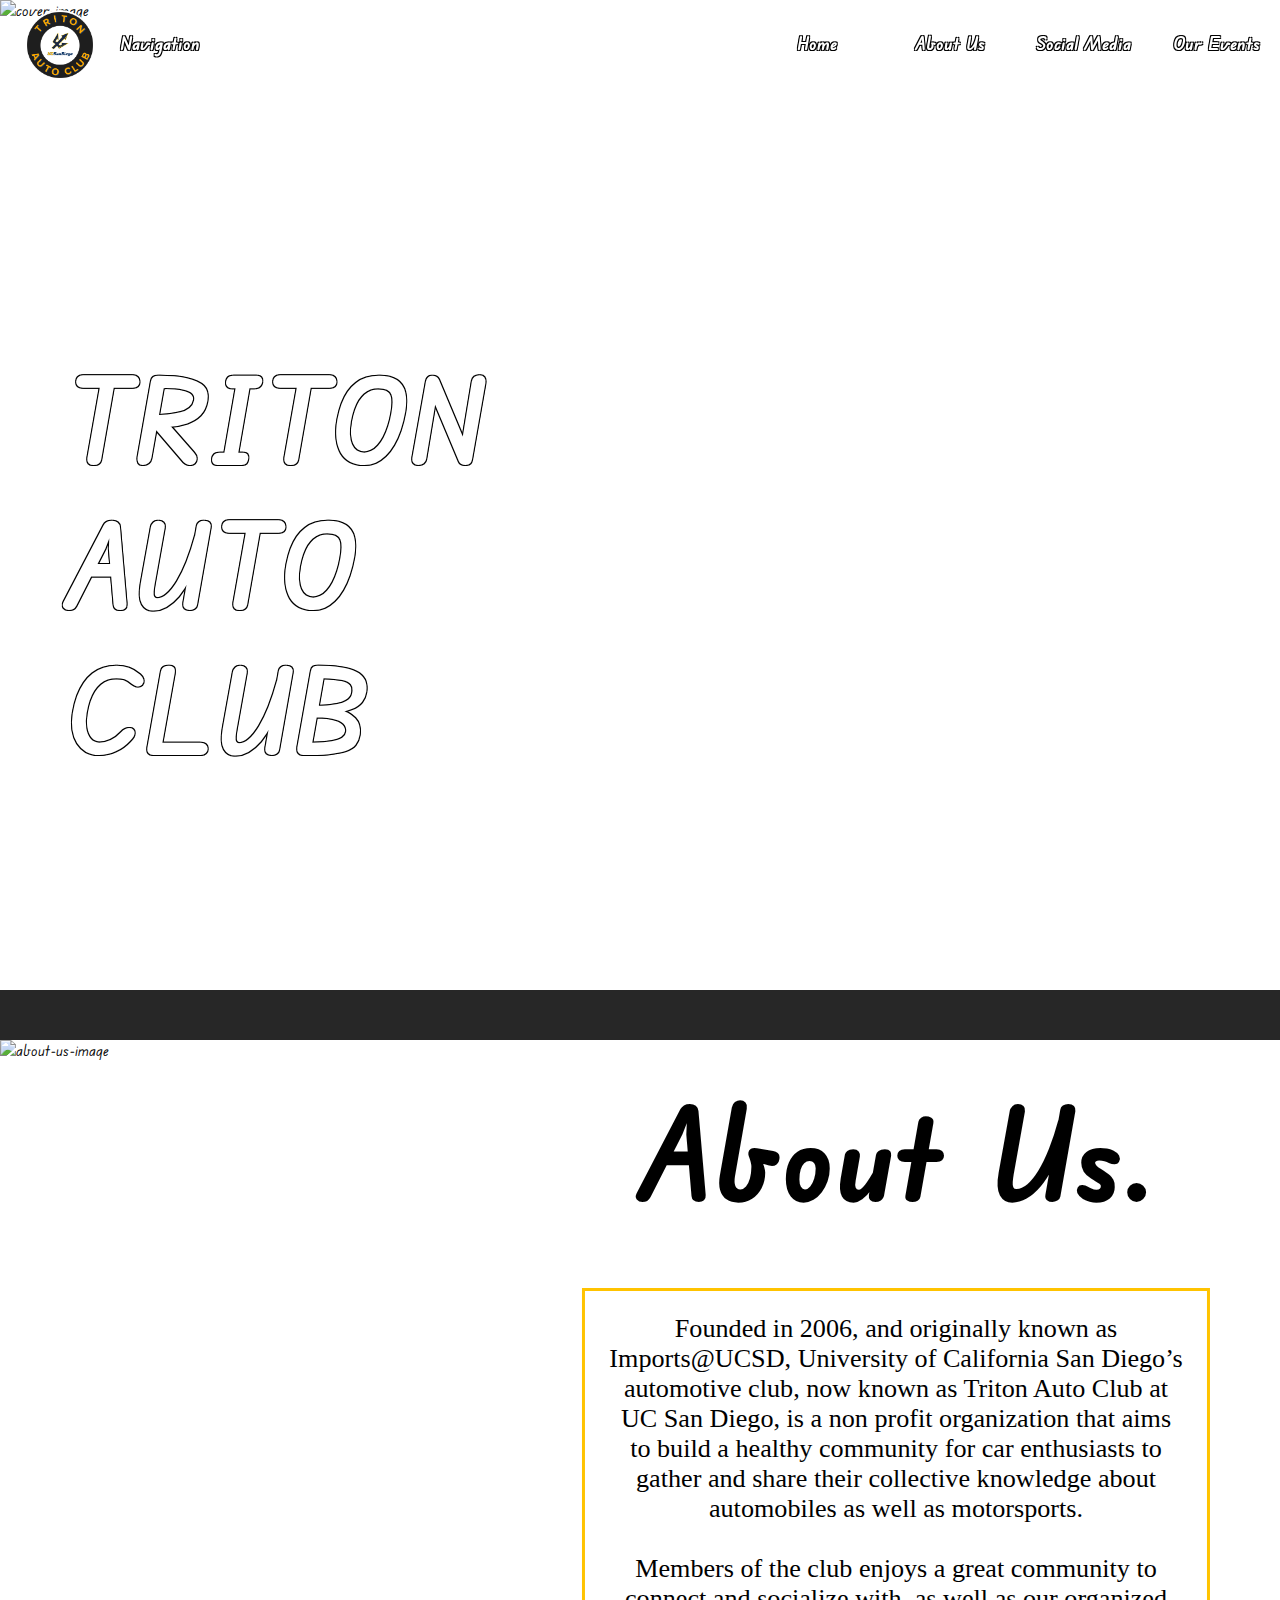
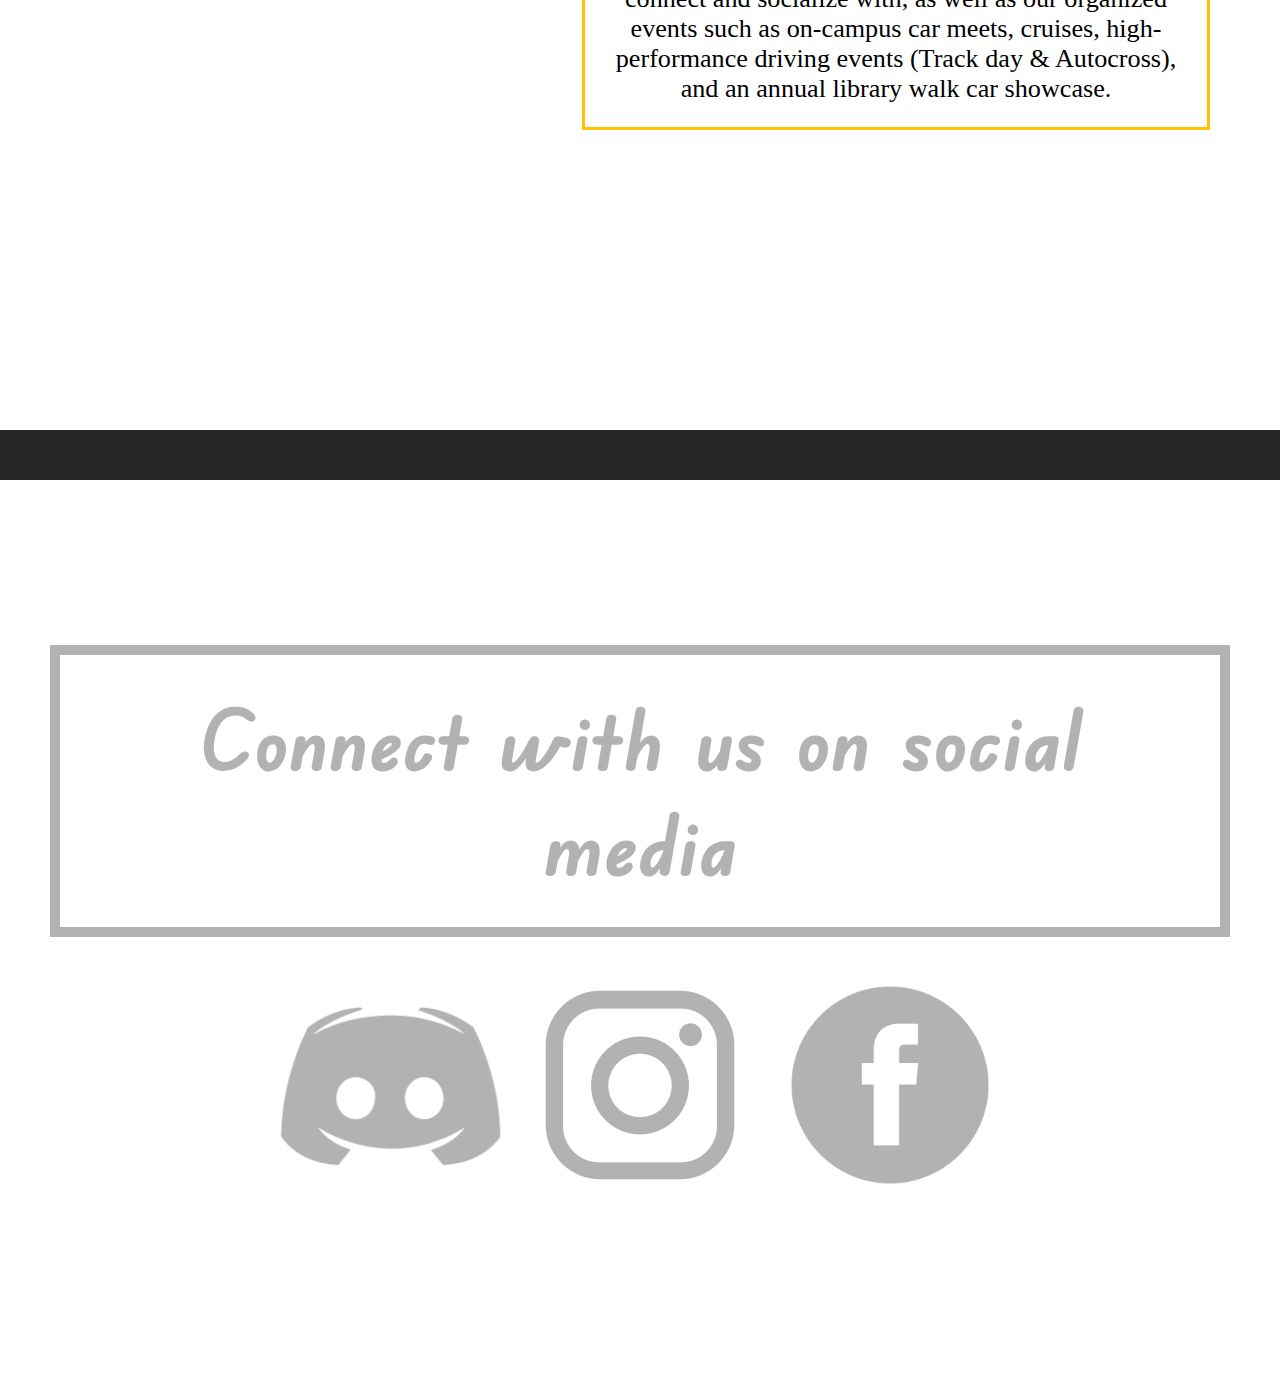
==== index.html @ dd69d6e9 "renamed main page to index.html" ====
<!DOCTYPE html>
<html>
  <head>
    <link
      rel="preconnect"
      href="https://fonts.googleapis.com"
    />
    <link
      rel="preconnect"
      href="https://fonts.gstatic.com"
      crossorigin
    />
    <link
      href="https://fonts.googleapis.com/css2?family=Edu+VIC+WA+NT+Beginner:wght@400..700&family=Roboto:ital,wght@0,100;0,300;0,400;0,500;0,700;0,900;1,100;1,300;1,400;1,500;1,700;1,900&display=swap"
      rel="stylesheet"
    />
    <link
      rel="icon"
      href="Icons/Transparent_logo.png"
      type="image/png"
    />
    <title>Triton Auto Club</title>
    <link
      rel="stylesheet"
      href="css/header.css"
    />
    <link
      rel="stylesheet"
      href="css/cover.css"
    />
    <link
      rel="stylesheet"
      href="css/general.css"
    />
    <link
      rel="stylesheet"
      href="css/about.css"
    />
    <link
      rel="stylesheet"
      href="css/media.css"
    />
  </head>
  <body>
    <div class="header">
      <div class="header-left">
        <button
          class="tac-button"
          onclick="document.getElementById('target-cover').scrollIntoView({ behavior: 'smooth' });"
        >
          <img
            class="tac-logo"
            src="Icons/Solid_logo.png"
            alt="tac-logo"
          />
        </button>
        <button class="nav-button">Navigation</button>
      </div>
      <div class="header-right">
        <button
          class="hidden-header-button"
          onclick="document.getElementById('target-cover').scrollIntoView({ behavior: 'smooth' });"
        >
          Home
        </button>

        <button
          class="hidden-header-button"
          onclick="document.getElementById('target-about').scrollIntoView({ behavior: 'smooth' });"
        >
          About Us
        </button>
        <button
          class="hidden-header-button"
          onclick="document.getElementById('social-media-target').scrollIntoView({ behavior: 'smooth' });"
        >
          Social Media
        </button>

        <button class="hidden-header-button">
          <a
            class="header-button-link"
            href="events.html"
            >Our Events</a
          >
        </button>
        <!-- <button class="hidden-header-button">Gallary</button> -->
        <!-- <button class="hidden-header-button">FAQ</button> -->
      </div>
    </div>
    <script src="scroll.js"></script>

    <div
      class="cover-page"
      id="target-cover"
    >
      <img
        class="cover-image"
        src="Main-Page-Pic/Main-Page-2.jpg"
        alt="cover-image"
      />
      <div class="tac-text-box">
        <div class="tac-text">TRITON AUTO CLUB</div>
        <div class="under-tac-hidden-text">
          The Offcial Car Community at UC San Diego
        </div>
      </div>
    </div>
    <div class="divider">
      <div class="divider-element-1"></div>
    </div>
    <div
      class="about-us-page"
      id="target-about"
    >
      <div class="about-image-container">
        <img
          class="about-image"
          src="Main-Page-Pic/about-us-pic.jpg"
          alt="about-us-image"
        />
      </div>
      <div class="about-right-container">
        <div class="about-us-title">About Us.</div>
        <div class="about-us-text">
          Founded in 2006, and originally known as Imports@UCSD, University of
          California San Diego’s automotive club, now known as Triton Auto Club
          at UC San Diego, is a non profit organization that aims to build a
          healthy community for car enthusiasts to gather and share their
          collective knowledge about automobiles as well as motorsports.
          <br /><br />Members of the club enjoys a great community to connect
          and socialize with, as well as our organized events such as on-campus
          car meets, cruises, high-performance driving events (Track day &
          Autocross), and an annual library walk car showcase.
        </div>
      </div>
    </div>
    <div class="divider">
      <div class="divider-element-1"></div>
    </div>
    <div
      class="social-media-page"
      id="social-media-target"
    >
      <div class="find-us-text">Connect with us on social media</div>
      <div class="social-media-buttons">
        <a
          href="https://discord.gg/MvFtdg2rtY"
          target="_blank"
          class="media-button"
        >
          <img
            class="discord-icon"
            src="Icons/discord.png"
          />
        </a>
        <a
          href="https://www.instagram.com/tritonautoclub/"
          target="_blank"
          class="media-button"
        >
          <img
            class="ins-icon"
            src="Icons/ins.png"
          />
        </a>
        <a
          href="https://www.facebook.com/groups/tritonautoclub/"
          target="_blank"
          class="media-button"
        >
          <img
            class="fb-icon"
            src="Icons/fb.png"
          />
        </a>
      </div>
    </div>
  </body>
</html>
---- css/header.css ----
.header {
  display: flex;
  height: 85px;
  align-items: top;
  justify-content: space-between;
  position: fixed;
  background: transparent;
  top: 0px;
  left: 0px;
  right: 0px;
  transition: background 0.9s ease;
  z-index: 1;
}

.header.scrolled {
  background: linear-gradient(
    to bottom,
    rgba(0, 0, 0, 0.9),
    85%,
    transparent
  ); /* Change to your desired color */
}

.header-left {
  display: flex;
  margin-left: 20px;
  margin-right: 30px;
  width: 50px;
}

.nav-button {
  margin-left: 5px;
  background-color: transparent;
  border: none;
  color: white;
  font-family: "Edu VIC WA NT Beginner";
  font-size: large;
  font-weight: bolder;
  transition: opacity 0.3s ease;
  text-shadow: 1px 1px 0 black, -1px -1px 0 black, 1px -1px 0 black,
    -1px 1px 0 black;
  padding-left: calc(0.12 * 10vw);
  padding-right: calc(0.12 * 10vw);
}

.nav-button:hover {
  cursor: pointer;
  color: black;
  text-shadow: 1px 1px 0 hsl(46, 100%, 50%), -1px -1px 0 hsl(46, 100%, 50%),
    1px -1px 0 hsl(46, 100%, 50%), -1px 1px 0 hsl(46, 100%, 50%);
}

.header-right {
  flex-direction: row;
  display: flex;
  align-items: center;
  justify-content: flex-end;
  margin-left: 20px;
  gap: 5px;
}

.hidden-header-button:hover {
  color: black;
  text-shadow: 1px 1px 0 hsl(46, 100%, 50%), -1px -1px 0 hsl(46, 100%, 50%),
    1px -1px 0 hsl(46, 100%, 50%), -1px 1px 0 hsl(46, 100%, 50%);
}

.hidden-header-button:active {
  color: white;
}
.hidden-header-button {
  width: 10vw;
  display: flex;
  opacity: 0;
  flex: 1;
  align-items: center;
  justify-content: center;
  background-color: transparent;
  border: none;
  color: white;
  font-family: "Edu VIC WA NT Beginner";
  font-size: large;
  font-weight: bolder;
  transition: opacity 0.3s ease;
  text-shadow: 1px 1px 0 black, -1px -1px 0 black, 1px -1px 0 black,
    -1px 1px 0 black;
  padding-left: calc(0.12 * 10vw);
  padding-right: calc(0.12 * 10vw);
}

.header-button-link {
  text-decoration: none;
  color: inherit;
  align-items: center;
  margin: 0;
  padding: 0;
}

.header-button-link-event {
  text-decoration: none;
  color: inherit;
  align-items: center;
  margin: 0;
  padding: 0;
  padding-top: 3px;
}

.header:hover .hidden-header-button {
  opacity: 1;
  cursor: pointer;
}
.tac-button {
  margin-top: 5px;
  display: flex;
  align-items: center;
  justify-content: center;
  background-color: transparent;
  border-radius: 50%;
  border: none;
  width: 80px;
}

.tac-button:hover {
  opacity: 0.8;
  cursor: pointer;
}
.tac-button:active {
  opacity: 1;
}

.tac-logo {
  height: 70px;
  border-radius: 35px;
}
---- css/cover.css ----
.cover-page {
  display: flex;
  justify-content: center;
  height: 110vh;
  width: 100vw;
  margin: 0;
  padding: 0;
  top: 0px;
  left: 0px;
  right: 0px;
  position: relative;
  z-index: 0;
}

.cover-image {
  max-width: 100vw;
  max-height: 110vh;
  object-fit: cover;
  flex: 1;
}

.tac-text-box {
  display: flex;
  flex-direction: column;
  position: absolute;
  top: 60%;
  left: 5%;
  width: calc(2.5 * (10vh + 2vw));
  transform: translate(
    0,
    -50%
  ); /* Offset the position by half the element's size */
  text-shadow: 1px 1px 0 black, -1px -1px 0 black, 1px -1px 0 black,
    -1px 1px 0 black;
  font-size: calc(10vh + 2vw);
  font-weight: bolder;
  color: white;
}

.under-tac-hidden-text {
  opacity: 0;
  text-align: center;
  color: hsl(46, 100%, 50%);
  font-size: calc((10vh + 2vw) / 5);
  transform: translate(-100%);
  transition: opacity 1s ease, transform 1.5s ease;
}
.tac-text:hover {
  cursor: pointer;
}
.tac-text:hover + .under-tac-hidden-text {
  opacity: 1;
  transform: translate(0);
}
---- css/general.css ----
body {
  margin: 0;
  padding: 0;
}

div {
  font-family: "Edu VIC WA NT Beginner";
}

.divider {
  display: flex;
  height: 50px;
  width: 100vw;
  margin: 0;
  padding: 0;
}

.divider-element-1 {
  flex: 1;
  height: 50px;
  background-color: rgb(16, 16, 16);
  opacity: 0.9;
}
---- css/about.css ----
.about-us-page {
  display: grid;
  grid-template-columns: 2fr 3fr;
  height: 110vh;
  width: 100vw;
  margin: 0;
  padding: 0;
}

.about-image {
  height: 110vh;
  width: 100%;
  object-fit: cover;
}

.about-right-container {
  width: 100%;
  height: 110vh;
  position: relative;
  display: flex;
  flex-direction: column;
  overflow: scroll;
}

.about-us-title {
  width: 100%;
  line-height: 100%;
  position: absolute;
  top: 5%;
  left: 50%;
  text-align: center;
  font-size: calc(7vh + 5vw);
  font-weight: bold;
  transform: translate(-50%, 0);
}

.about-us-text {
  position: absolute;
  max-height: 80%;
  width: 75%;
  top: 25%;
  left: 50%;
  font-family: cursive;
  font-size: calc(1.2vh + 1.2vw);
  font-weight: 400;
  text-align: center;
  padding: 3%;
  border-style: solid;
  border-color: hsl(46, 100%, 50%);

  transform: translate(-50%, 0);
}
---- css/media.css ----
.social-media-page {
  display: flex;
  justify-content: center;
  gap: 10px;
  flex-direction: column;
  align-items: center;
  width: 100vw;
  height: 100vh;
  background-image: url("../Main-Page-Pic/Social-Page.jpg");
  filter: brightness(70%);
  object-fit: cover;
  background-position: center;
  background-repeat: no-repeat;
  background-size: cover;
  overflow: scroll;
}

.find-us-text {
  margin-top: 2vh;
  margin-left: 50px;
  margin-right: 50px;
  margin-bottom: 0;
  display: flex;
  color: white;
  font-size: calc(5vh + 3svw);
  font-weight: bold;
  text-align: center;
  padding: calc(2vh + 1svw);
  border-style: solid;
  border-width: 10px;
  border-style: solid;
}

@media (max-height: 200px) {
  .social-media-page {
    gap: 1px;
  }
}

.social-media-buttons {
  margin-top: 1.5vh;
  display: flex;
  justify-content: center;
  align-items: center;
  margin-bottom: 2.5vh;
  flex-direction: row;
}

@media (max-aspect-ratio: 2/3) {
  .social-media-buttons {
    margin-bottom: 10px;
    margin-top: 10px;
    flex-direction: column;
  }
}

.media-button {
  display: flex;
  align-items: center;
  justify-content: center;
  height: calc(3 * (5vh + 3vw));
  width: calc(3 * (5vh + 3vw));
  background-color: transparent;
  border: none;
  padding: 0;
}

.ins-icon {
  height: calc(3 * (5vh + 3vw));
  object-fit: contain;
  filter: invert(100%);
}

.discord-icon {
  height: calc(3 * (5vh + 3svw));
  filter: invert(100%);
}

.fb-icon {
  height: calc(3 * (0.8 * (5vh + 3vw)));
  filter: invert(100%);
}

.ins-icon:hover,
.discord-icon:hover,
.fb-icon:hover {
  opacity: 0.8;
  cursor: pointer;
}

.ins-icon:active,
.discord-icon:active,
.fb-icon:active {
  opacity: 1;
}
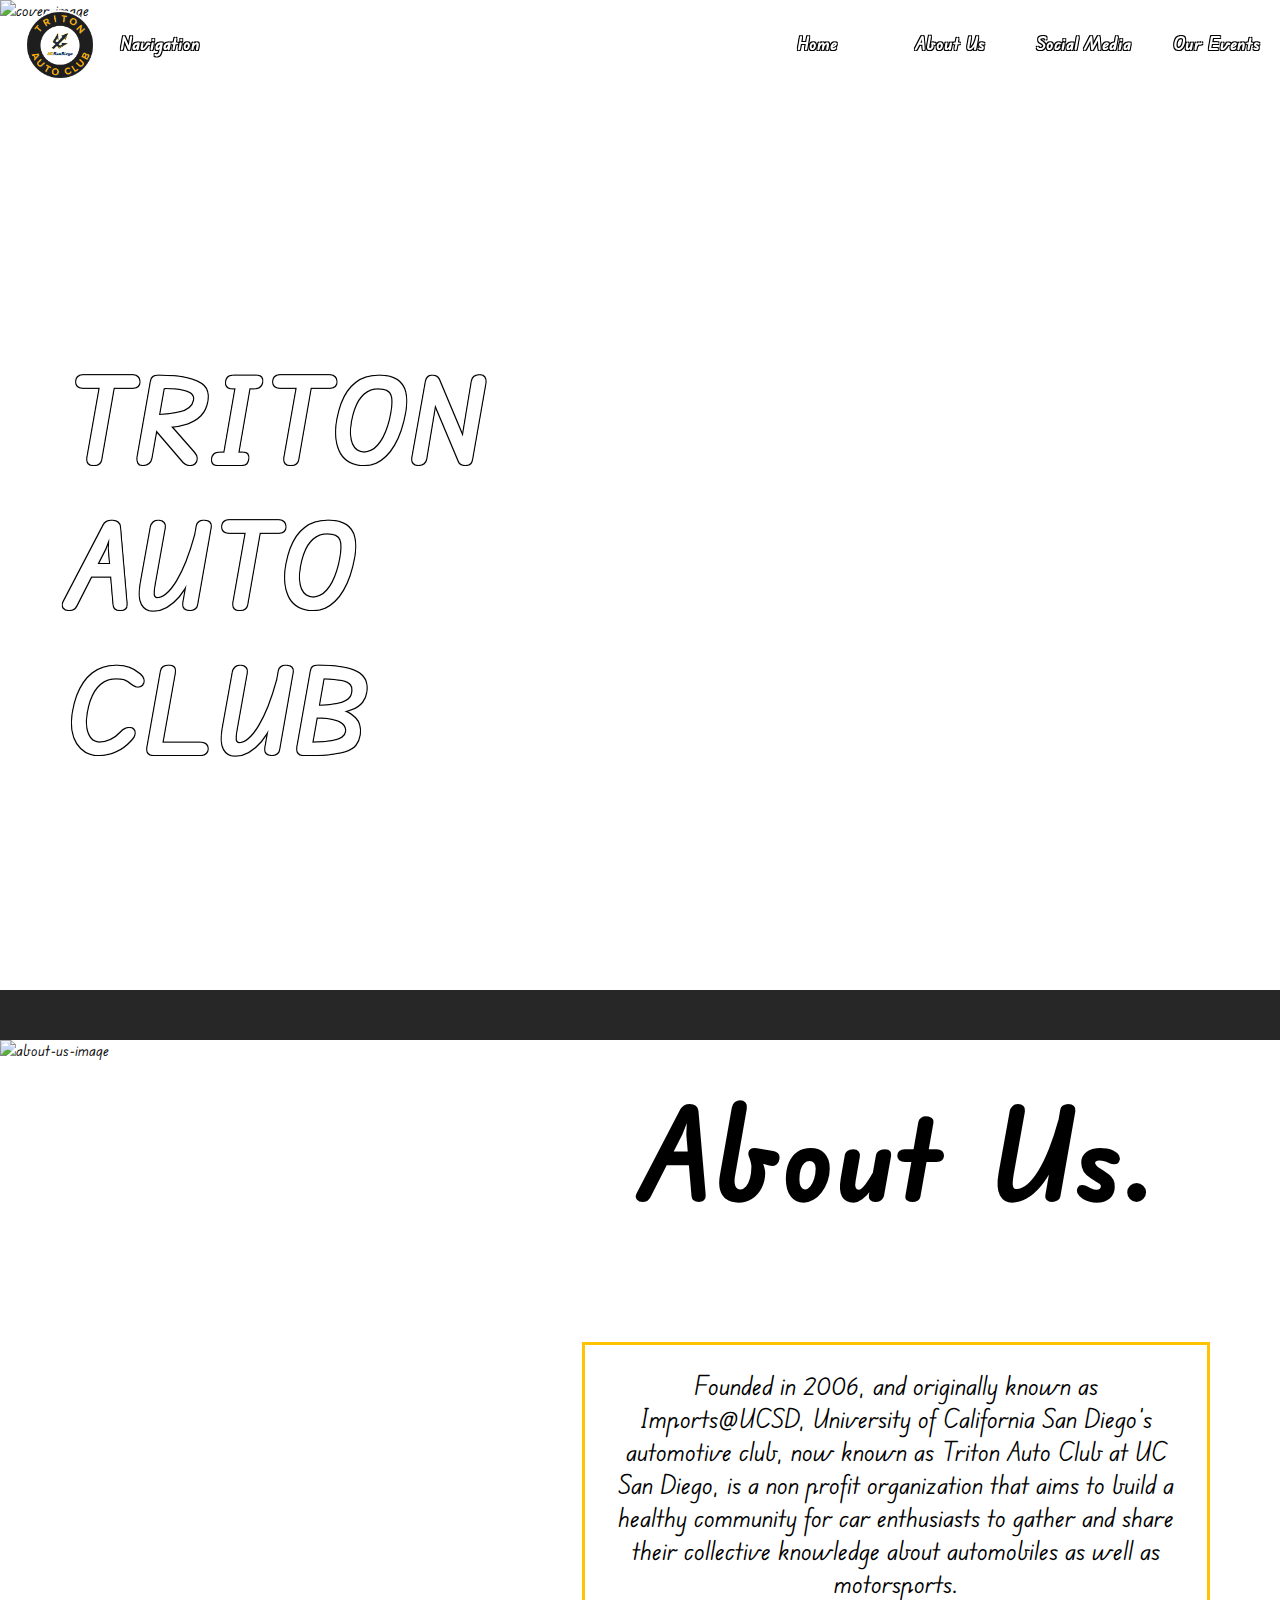
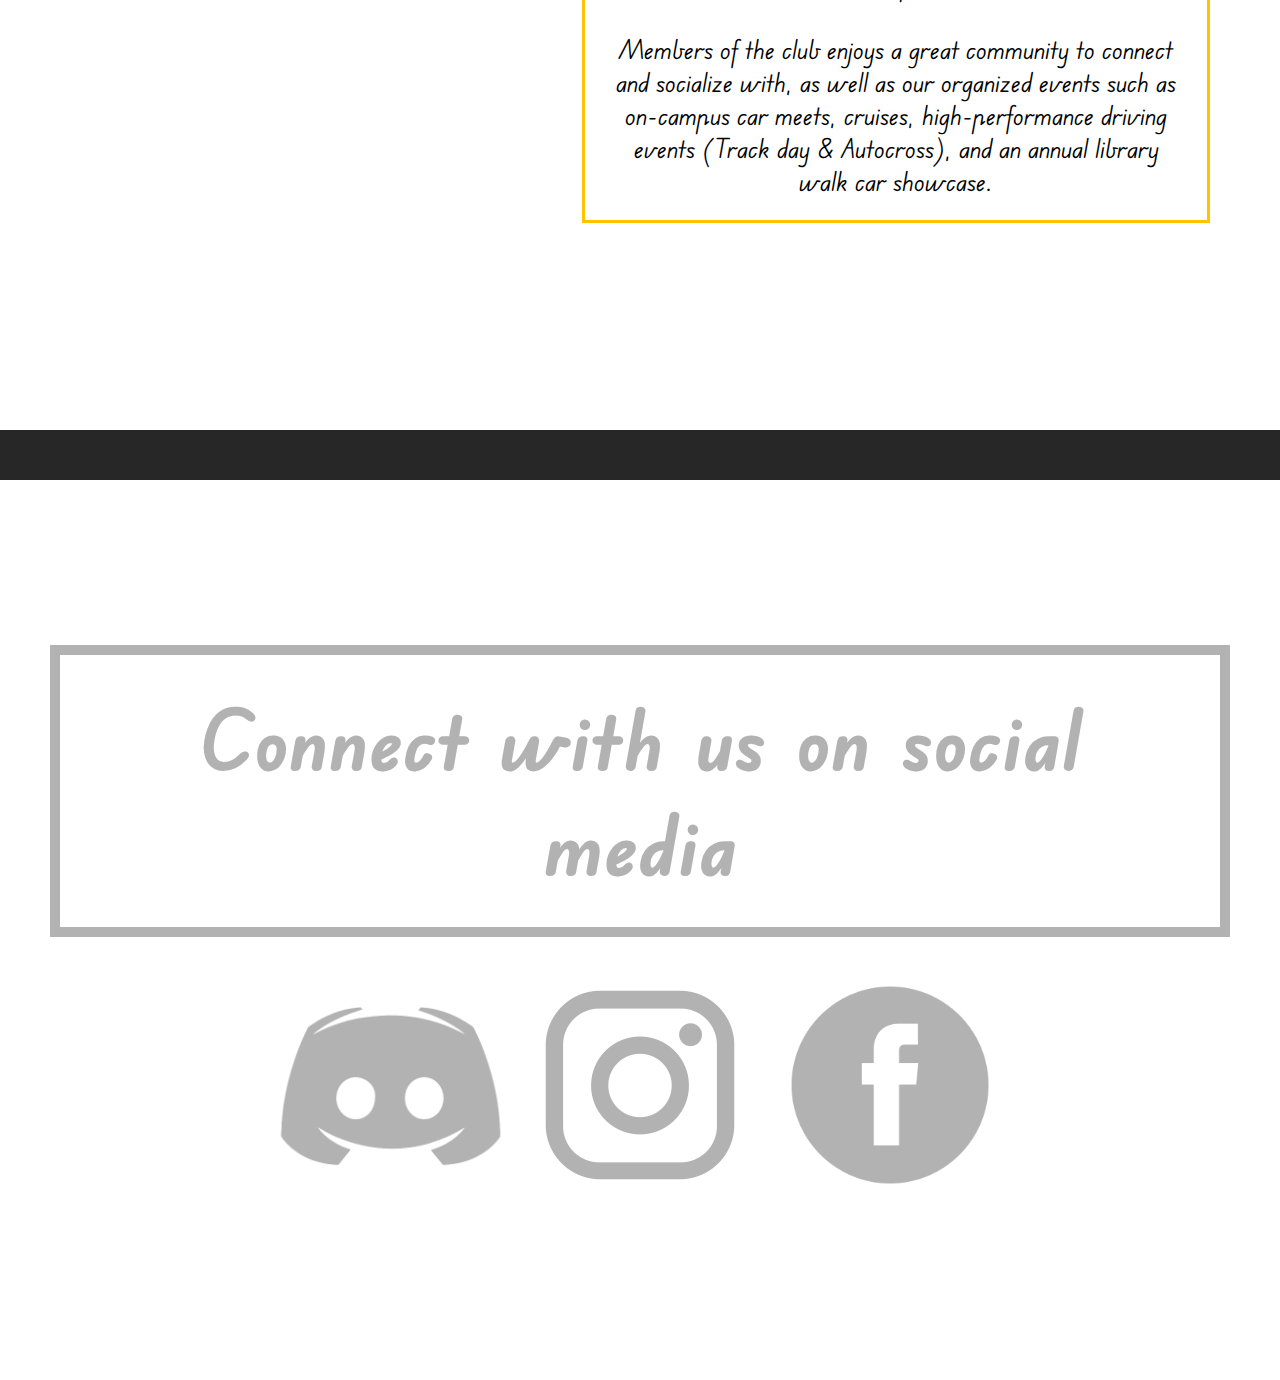
==== commit 77f1a983: "bug fix" ====
--- a/index.html
+++ b/index.html
@@ -1,6 +1,11 @@
 <!DOCTYPE html>
 <html>
   <head>
+    <meta
+      name="viewport"
+      content="width=device-width, initial-scale=1.0"
+    />
+
     <link
       rel="preconnect"
       href="https://fonts.googleapis.com"
--- a/css/header.css
+++ b/css/header.css
@@ -1,7 +1,7 @@
 .header {
   display: flex;
   height: 85px;
-  align-items: top;
+  align-items: center;
   justify-content: space-between;
   position: fixed;
   background: transparent;
--- a/css/about.css
+++ b/css/about.css
@@ -40,13 +40,14 @@
   width: 75%;
   top: 25%;
   left: 50%;
-  font-family: cursive;
+  /* font-family: Arial, Helvetica, sans-serif; */
   font-size: calc(1.2vh + 1.2vw);
   font-weight: 400;
   text-align: center;
   padding: 3%;
   border-style: solid;
   border-color: hsl(46, 100%, 50%);
+  margin-top: 6vh;
 
   transform: translate(-50%, 0);
 }
